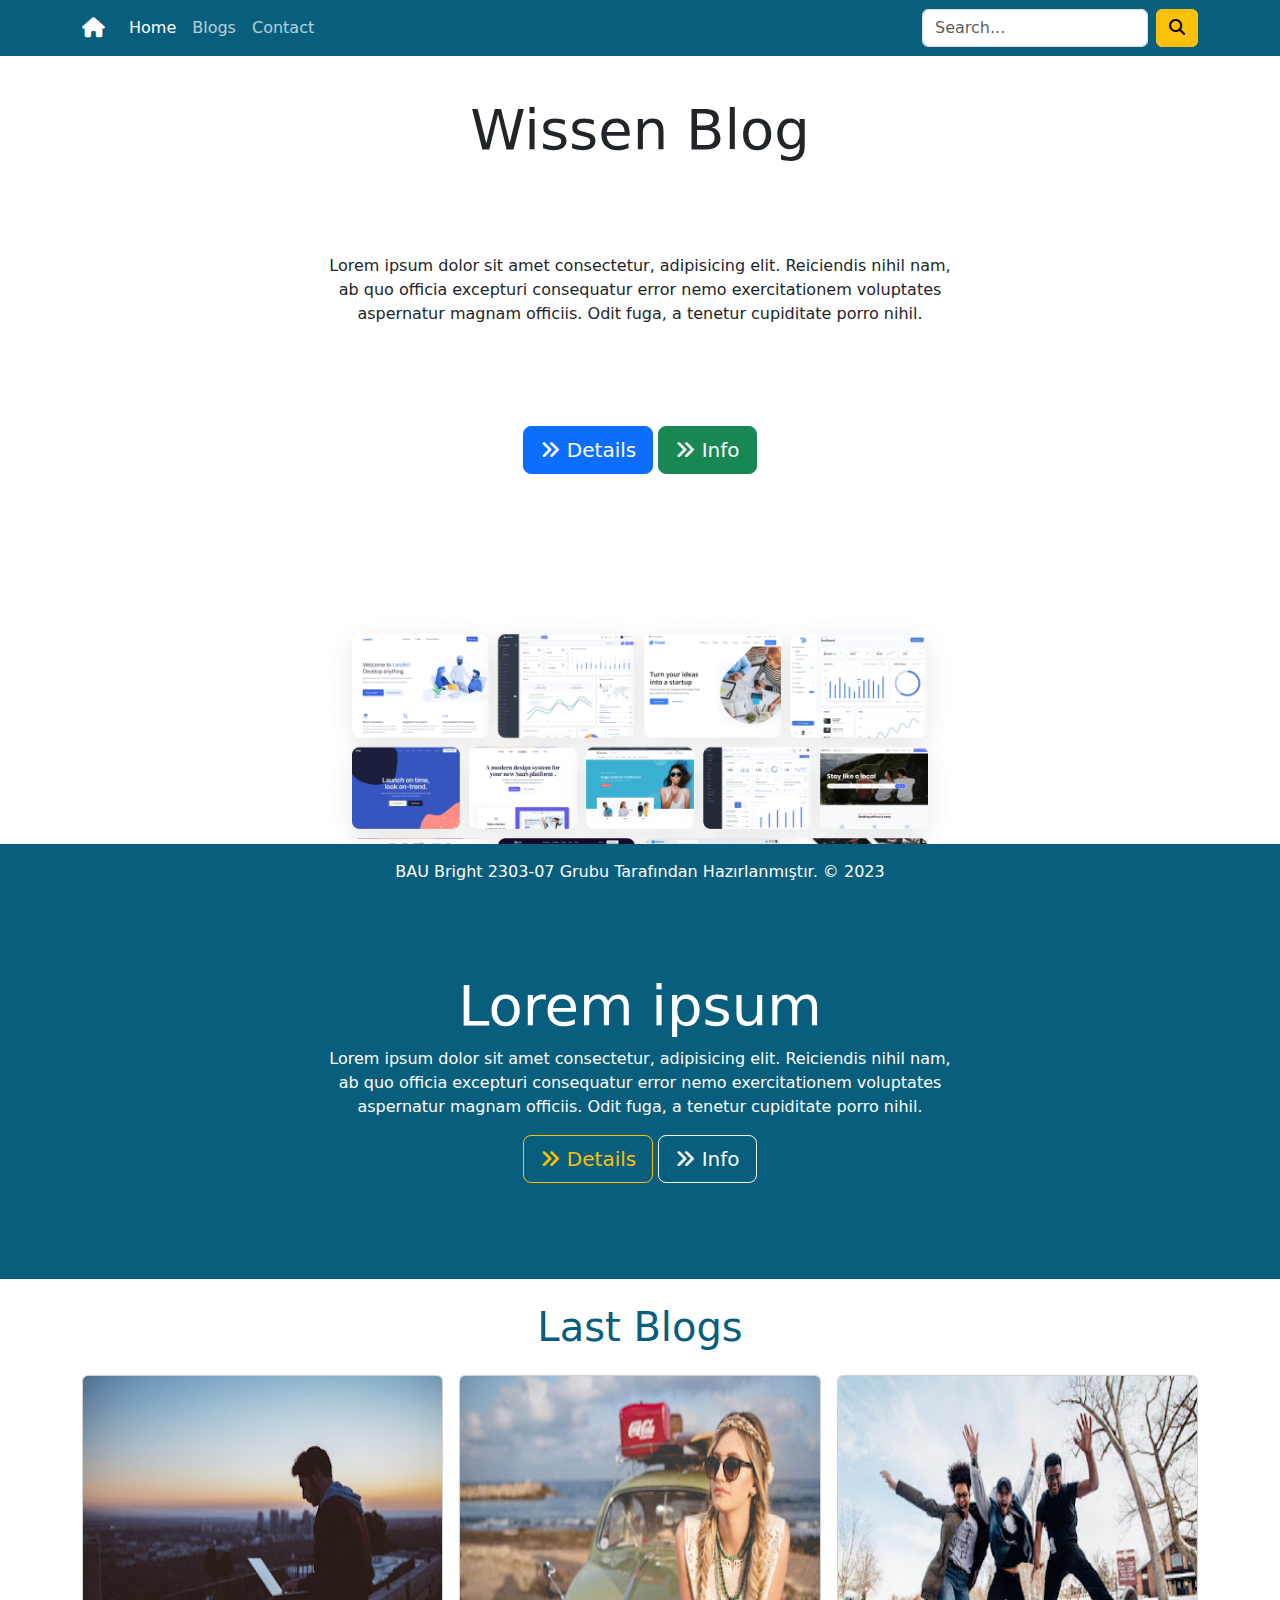
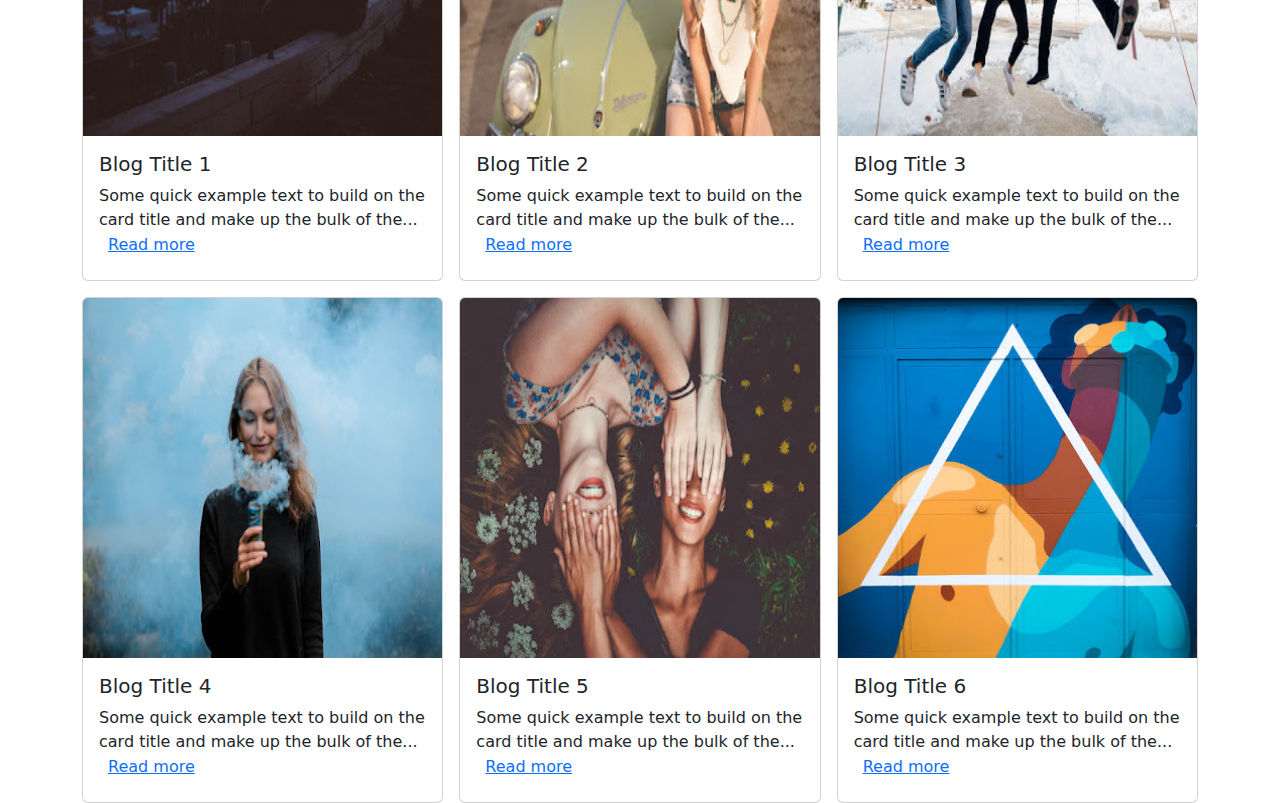
==== index.html @ 18f221e5 "first commit" ====
<!DOCTYPE html>
<html lang="tr">

<head>
    <meta charset="UTF-8">
    <meta name="viewport" content="width=device-width, initial-scale=1.0">
    <link rel="stylesheet" href="https://cdnjs.cloudflare.com/ajax/libs/bootstrap/5.3.1/css/bootstrap.min.css">
    <link rel="stylesheet" href="https://cdnjs.cloudflare.com/ajax/libs/font-awesome/6.4.2/css/all.min.css">
    <link rel="stylesheet" href="styles/style.css">
    <title>Wissen Blog Home</title>
    <script src="https://cdnjs.cloudflare.com/ajax/libs/jquery/3.7.1/jquery.min.js"></script>
</head>

<body>
    <div class="container-fluid p-0" style="height: 92vh;">
        
        <!--NAVBAR-->
        <div class="navbar navbar-expand-lg bg-menu fixed-top">
            <div class="container">
                <a href="/" class="navbar-brand">
                    <i class="fa-solid fa-house text-white"></i>
                </a>
                <button class="navbar-toggler" type="button" data-bs-toggle="collapse" data-bs-target="#menu"
                    aria-controls="menu" aria-expanded="false" aria-label="Toggle navigation">
                    <span class="navbar-toggler-icon"></span>
                </button>

                <div class="collapse navbar-collapse" id="menu">
                    <ul class="navbar-nav me-auto mb-2 mb-lg-0">
                        <li class="nav-item">
                            <a class="nav-link active" aria-current="page" href="/">Home</a>
                        </li>
                        <li class="nav-item">
                            <a class="nav-link" href="blogs.html">Blogs</a>
                        </li>
                        <li class="nav-item">
                            <a class="nav-link" href="contact.html">Contact</a>
                        </li>
                    </ul>
                    <form class="d-flex" role="search">
                        <input class="form-control me-2" type="search" placeholder="Search..." aria-label="Search">
                        <button class="btn btn-warning" type="submit">
                            <i class="fa-solid fa-magnifying-glass"></i>
                        </button>
                    </form>
                </div>
            </div>
        </div>
        <!--HEADER-->
        <div class="text-center border-bottom w-50 m-auto h-100 d-flex flex-column justify-content-between mt-5">
            <h1 class="display-4 pt-5">Wissen Blog</h1>
            <p>
                Lorem ipsum dolor sit amet consectetur, adipisicing elit. Reiciendis nihil nam, ab quo officia excepturi
                consequatur error nemo exercitationem voluptates aspernatur magnam officiis. Odit fuga, a tenetur
                cupiditate porro nihil.
            </p>
            <div>
                <button class="btn btn-primary btn-lg">
                    <i class="fa-solid fa-angles-right"></i> Details
                </button>
                <button class="btn btn-success btn-lg">
                    <i class="fa-solid fa-angles-right"></i> Info
                </button>
            </div>
            <div class="overflow-hidden mt-5" style="height: 30vh;">
                <img src="images/bg2.png" alt="" class="img-fluid">
            </div>
        </div>
        <!--ADVERT-->
        <div class="bg-menu text-white text-center py-5">
            <div class="w-50 m-auto mb-5">
                <h1 class="display-4 pt-5 fw-normal">Lorem ipsum</h1>
                <p>
                    Lorem ipsum dolor sit amet consectetur, adipisicing elit. Reiciendis nihil nam, ab quo officia
                    excepturi
                    consequatur
                    error nemo exercitationem voluptates aspernatur magnam officiis. Odit fuga, a tenetur cupiditate
                    porro
                    nihil.
                </p>
                <div>
                    <button class="btn btn-outline-warning btn-lg">
                        <i class="fa-solid fa-angles-right"></i> Details
                    </button>
                    <button class="btn btn-outline-light btn-lg">
                        <i class="fa-solid fa-angles-right"></i> Info
                    </button>
                </div>
            </div>
        </div>
        <!--LAST BLOGS-->
        <div class="container my-4">
            <h1 class="text-center pb-3 my-text1">Last Blogs</h1>
            <div class="row row-cols-lg-3 row-cols-md-2 row-cols-sm-1 row-cols-1 g-3">
                <div class="col">
                    <div class="card">
                        <img src="images/1.jpeg" class="card-img-top  card-img-top-my" alt="...">
                        <div class="card-body">
                            <h5 class="card-title">Blog Title 1</h5>
                            <p class="card-text">Some quick example text to build on the card title and make up the bulk
                                of the<span>...</span><a href="#" class="btn btn-link pt-0 ps-2">Read more</a> </p>

                        </div>
                    </div>
                </div>
                <div class="col">
                    <div class="card">
                        <img src="images/2.jpeg" class="card-img-top  card-img-top-my" alt="...">
                        <div class="card-body">
                            <h5 class="card-title">Blog Title 2</h5>
                            <p class="card-text">Some quick example text to build on the card title and make up the bulk
                                of
                                the<span>...</span><a href="#" class="btn btn-link pt-0 ps-2">Read more</a> </p>

                        </div>
                    </div>
                </div>
                <div class="col">
                    <div class="card">
                        <img src="images/3.jpeg" class="card-img-top  card-img-top-my" alt="...">
                        <div class="card-body">
                            <h5 class="card-title">Blog Title 3</h5>
                            <p class="card-text">Some quick example text to build on the card title and make up the bulk
                                of
                                the<span>...</span><a href="#" class="btn btn-link pt-0 ps-2">Read more</a> </p>

                        </div>
                    </div>
                </div>
                <div class="col">
                    <div class="card">
                        <img src="images/4.jpeg" class="card-img-top  card-img-top-my" alt="...">
                        <div class="card-body">
                            <h5 class="card-title">Blog Title 4</h5>
                            <p class="card-text">Some quick example text to build on the card title and make up the bulk
                                of
                                the<span>...</span><a href="#" class="btn btn-link pt-0 ps-2">Read more</a> </p>

                        </div>
                    </div>
                </div>
                <div class="col">
                    <div class="card">
                        <img src="images/5.jpeg" class="card-img-top  card-img-top-my" alt="...">
                        <div class="card-body">
                            <h5 class="card-title">Blog Title 5</h5>
                            <p class="card-text">Some quick example text to build on the card title and make up the bulk
                                of
                                the<span>...</span><a href="#" class="btn btn-link pt-0 ps-2">Read more</a> </p>

                        </div>
                    </div>
                </div>
                <div class="col">
                    <div class="card">
                        <img src="images/6.jpeg" class="card-img-top card-img-top-my" alt="...">
                        <div class="card-body">
                            <h5 class="card-title">Blog Title 6</h5>
                            <p class="card-text">Some quick example text to build on the card title and make up the bulk
                                of
                                the<span>...</span><a href="#" class="btn btn-link pt-0 ps-2">Read more</a> </p>

                        </div>
                    </div>
                </div>
            </div>
        </div>
        <!--FOOTER-->
        <div class="bg-menu py-3 text-white fixed-bottom">
            <div class="container text-center">
                <span>BAU Bright 2303-07 Grubu Tarafından Hazırlanmıştır. &copy; 2023</span>
            </div>
        </div>
    </div>

    <script src="https://cdnjs.cloudflare.com/ajax/libs/bootstrap/5.3.1/js/bootstrap.bundle.min.js"></script>
    <script src="scripts/app.js"></script>
</body>

</html>
---- styles/style.css ----
@import url('https://fonts.googleapis.com/css2?family=Poppins:wght@100;200;400;600&display=swap');

.my-text1{
    color: #085E7D !important;
}

.bg-menu {
    background-color: #085E7D !important;
}

.bg-menu #menu a {
    color: white !important;
    opacity: .7;
}

.bg-menu #menu a:hover{
    opacity: .9;
}
.bg-menu #menu a.active {
    opacity: 1;
}

.card-img-top-my{
    height: 40vh;
    /* object-fit: cover; */
    /* object-position: top left; */
}
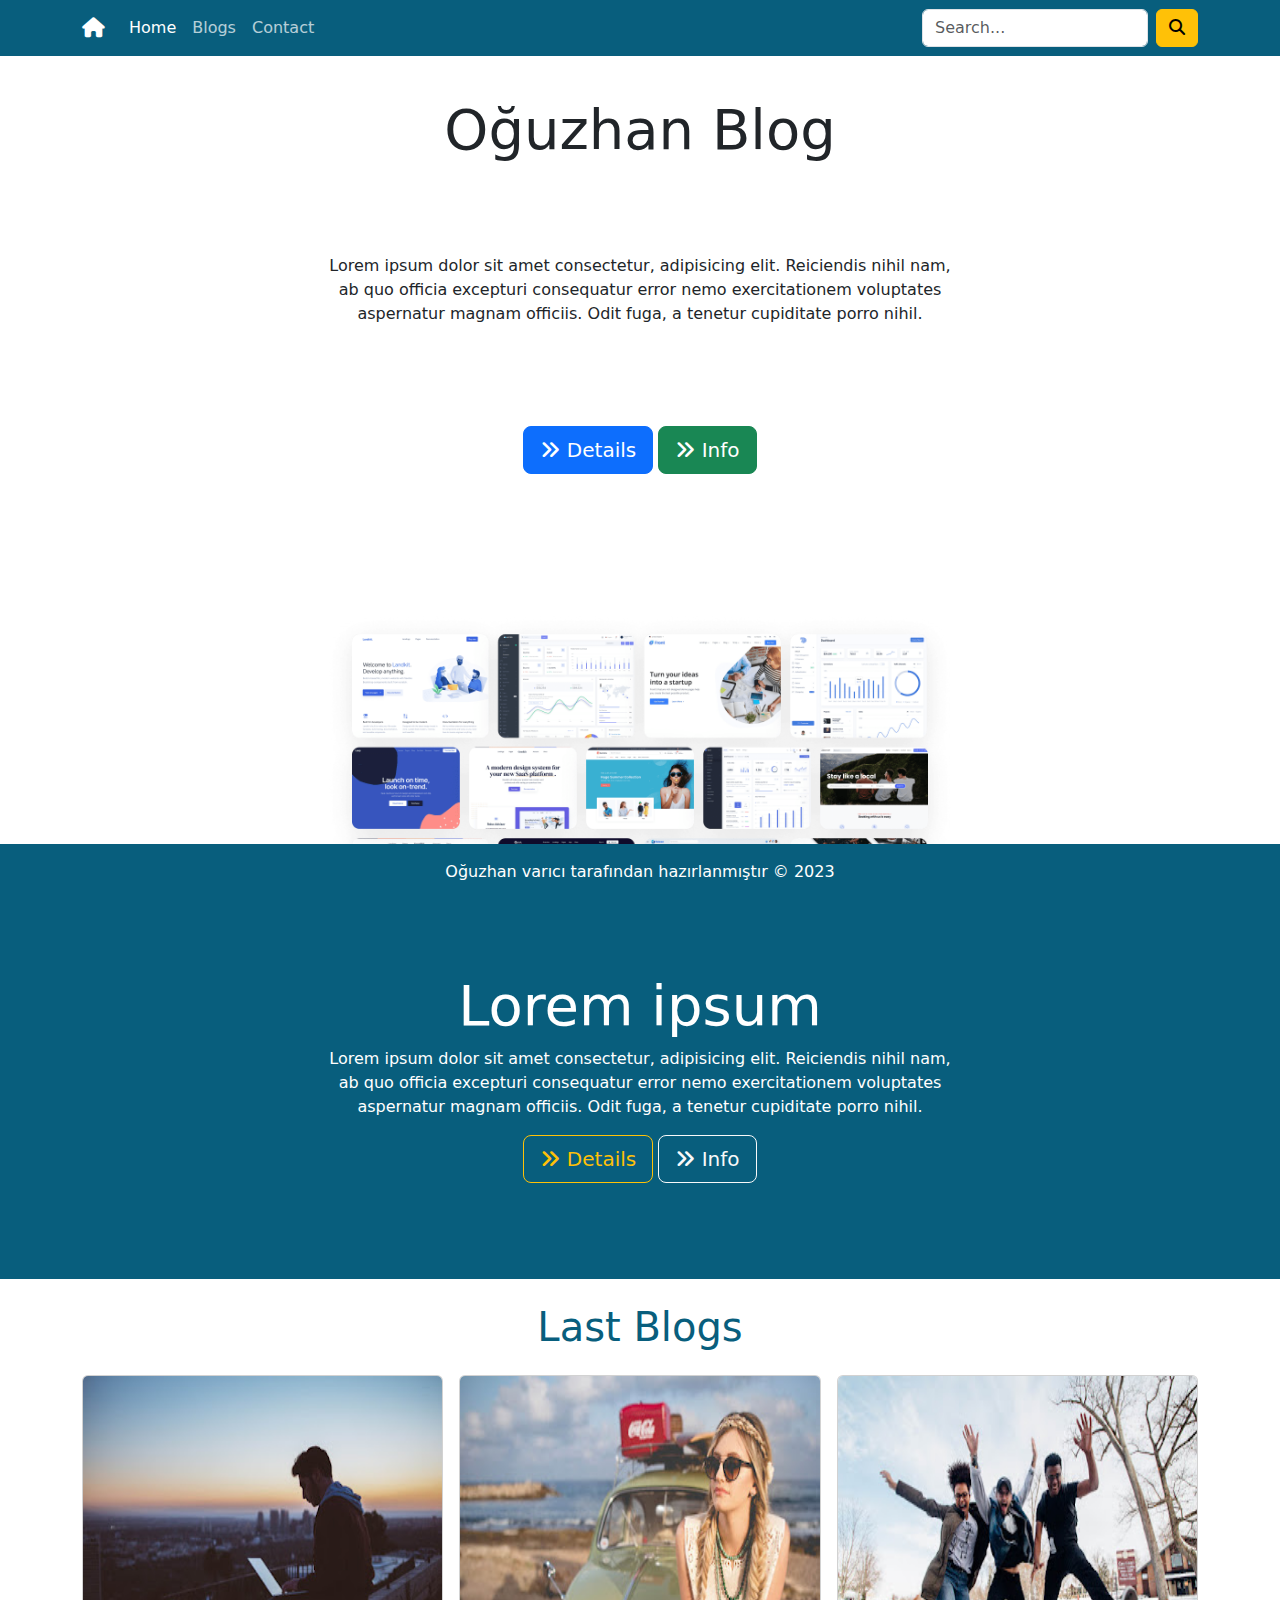
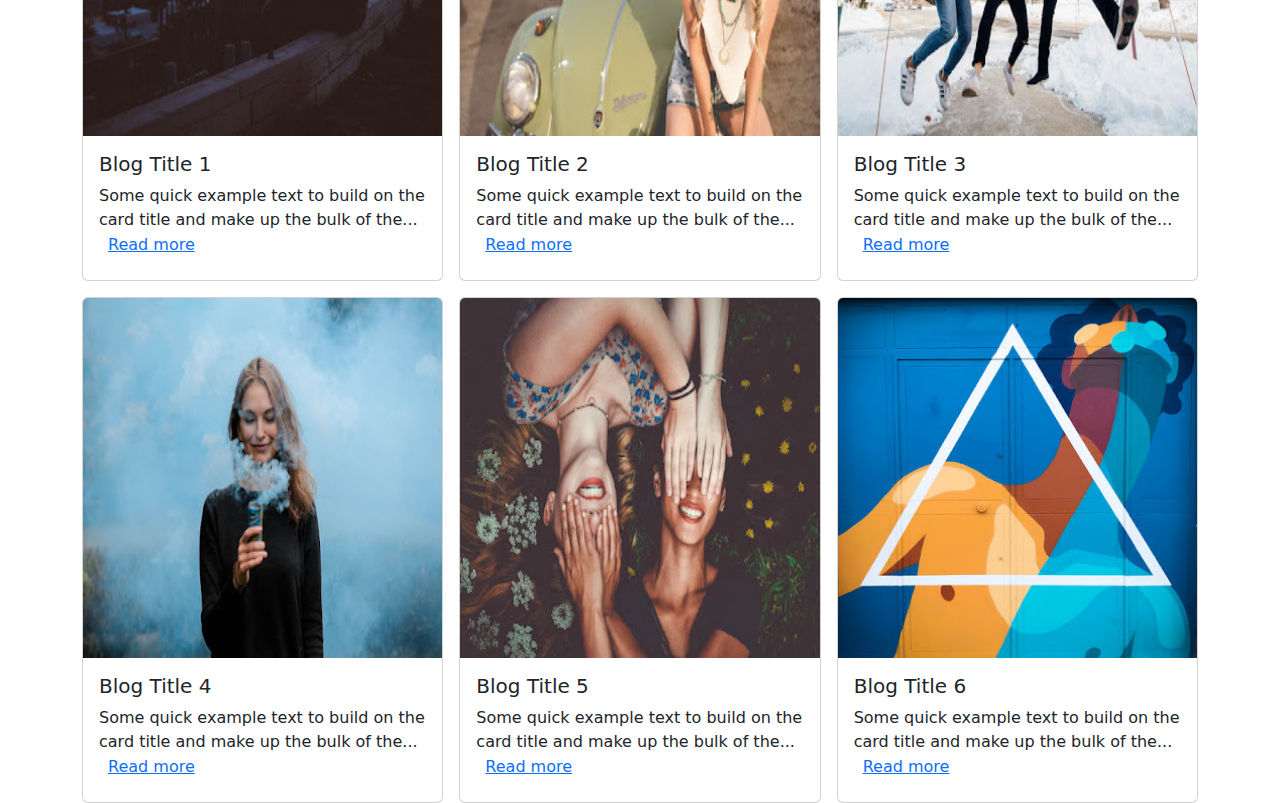
==== commit ea46f101: "Güncel" ====
--- a/index.html
+++ b/index.html
@@ -7,7 +7,7 @@
     <link rel="stylesheet" href="https://cdnjs.cloudflare.com/ajax/libs/bootstrap/5.3.1/css/bootstrap.min.css">
     <link rel="stylesheet" href="https://cdnjs.cloudflare.com/ajax/libs/font-awesome/6.4.2/css/all.min.css">
     <link rel="stylesheet" href="styles/style.css">
-    <title>Wissen Blog Home</title>
+    <title>Oğuzhan Blog Home</title>
     <script src="https://cdnjs.cloudflare.com/ajax/libs/jquery/3.7.1/jquery.min.js"></script>
 </head>
 
@@ -48,7 +48,7 @@
         </div>
         <!--HEADER-->
         <div class="text-center border-bottom w-50 m-auto h-100 d-flex flex-column justify-content-between mt-5">
-            <h1 class="display-4 pt-5">Wissen Blog</h1>
+            <h1 class="display-4 pt-5">Oğuzhan Blog</h1>
             <p>
                 Lorem ipsum dolor sit amet consectetur, adipisicing elit. Reiciendis nihil nam, ab quo officia excepturi
                 consequatur error nemo exercitationem voluptates aspernatur magnam officiis. Odit fuga, a tenetur
@@ -168,7 +168,7 @@
         <!--FOOTER-->
         <div class="bg-menu py-3 text-white fixed-bottom">
             <div class="container text-center">
-                <span>BAU Bright 2303-07 Grubu Tarafından Hazırlanmıştır. &copy; 2023</span>
+                <span>Oğuzhan varıcı tarafından hazırlanmıştır &copy; 2023</span>
             </div>
         </div>
     </div>
